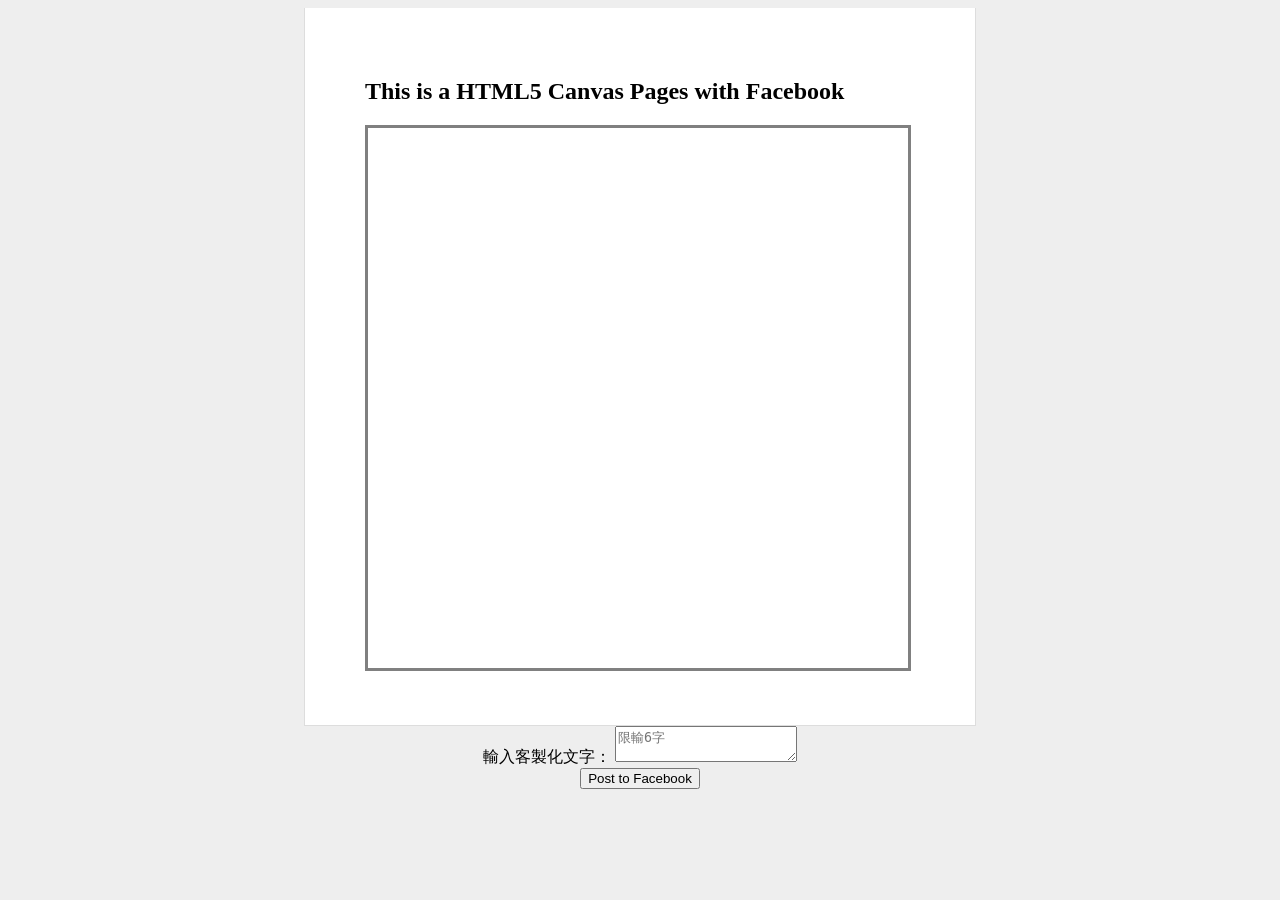
==== index.html @ f6d3c8cf "first" ====
<!doctype html>
<html>

<head>
    <meta charset="utf-8">

    <title>HTML5 Canvas & facebook</title>
    <meta name="description" content=" ">
    <meta name="viewport" content="width=device-width">
    <link rel="stylesheet" href="css/style.css">

    <script type="text/javascript" src="http://ajax.googleapis.com/ajax/libs/jquery/1.7.2/jquery.min.js"></script>

	<style>
    #canvas {border: 3px solid grey;}
    </style>
</head>

<body>
    <section id="main">
        <h2>This is a HTML5 Canvas Pages with Facebook</h2>
        <canvas width="540" height="540" id="canvas"></canvas>
    </section>
    <div class="inputtext" style="width:600px; margin:0 auto;">
        <label for="inputed">輸入客製化文字：
            <textarea name="inputed" maxlength="6" id="inputed" placeholder="限輸6字"></textarea><!-- 提供使用者輸入文字欄-->
        </label>
        <br>
        <button id="sentimg" onClick="PostImageToFacebook()">Post to Facebook</button><!-- 傳送按鈕-->
    </div>
    <div class="info"></div><!-- 訊息欄位-->

    

    <script type="text/javascript" src="js/script.js"></script>
</body>

</html>
---- css/style.css ----
/* CSS Document */

/*Parse*/

body {
    background: #eee;
    text-align: center;
    padding: 0 25px;
}

#main {
    width: 550px;
    margin: auto;
    text-align: left;
    background: white;
    padding: 50px 60px;
    border: solid #ddd;
    border-width: 0 1px 1px 1px;
}

#main h1 {
    margin-top: 0;
    font-size: 35px;
	font-family:Constantia, "Lucida Bright", "DejaVu Serif", Georgia, serif;
}



#main .error {
    border: 1px solid red;
    background: #FDEFF0;
    padding: 20px;
}

#main .success {
    margin-top: 25px;
}

#main .success code {
    font-size: 12px;
    color: green;
    line-height: 13px;
}



/*
Colorbox Core Style:
The following CSS is consistent between example themes and should not be altered.
*/
#colorbox, #cboxOverlay, #cboxWrapper{position:absolute; top:0; left:0; z-index:9999; overflow:hidden;}
#cboxWrapper {max-width:none;}
#cboxOverlay{position:fixed; width:100%; height:100%;}
#cboxMiddleLeft, #cboxBottomLeft{clear:left;}
#cboxContent{position:relative;}
#cboxLoadedContent{overflow:auto; -webkit-overflow-scrolling: touch;}
#cboxTitle{margin:0;}
#cboxLoadingOverlay, #cboxLoadingGraphic{position:absolute; top:0; left:0; width:100%; height:100%;}
#cboxPrevious, #cboxNext, #cboxClose, #cboxSlideshow{cursor:pointer;}
.cboxPhoto{float:left; margin:auto; border:0; display:block; max-width:none; -ms-interpolation-mode:bicubic;}
.cboxIframe{width:100%; height:100%; display:block; border:0; padding:0; margin:0;}
#colorbox, #cboxContent, #cboxLoadedContent{box-sizing:content-box; -moz-box-sizing:content-box; -webkit-box-sizing:content-box;}

#cboxOverlay{background:#000;}
#colorbox{outline:0;}
.cboxIframe{background:#fff;}
#cboxLoadedContent{border:5px solid #000; background:#fff;}
/*
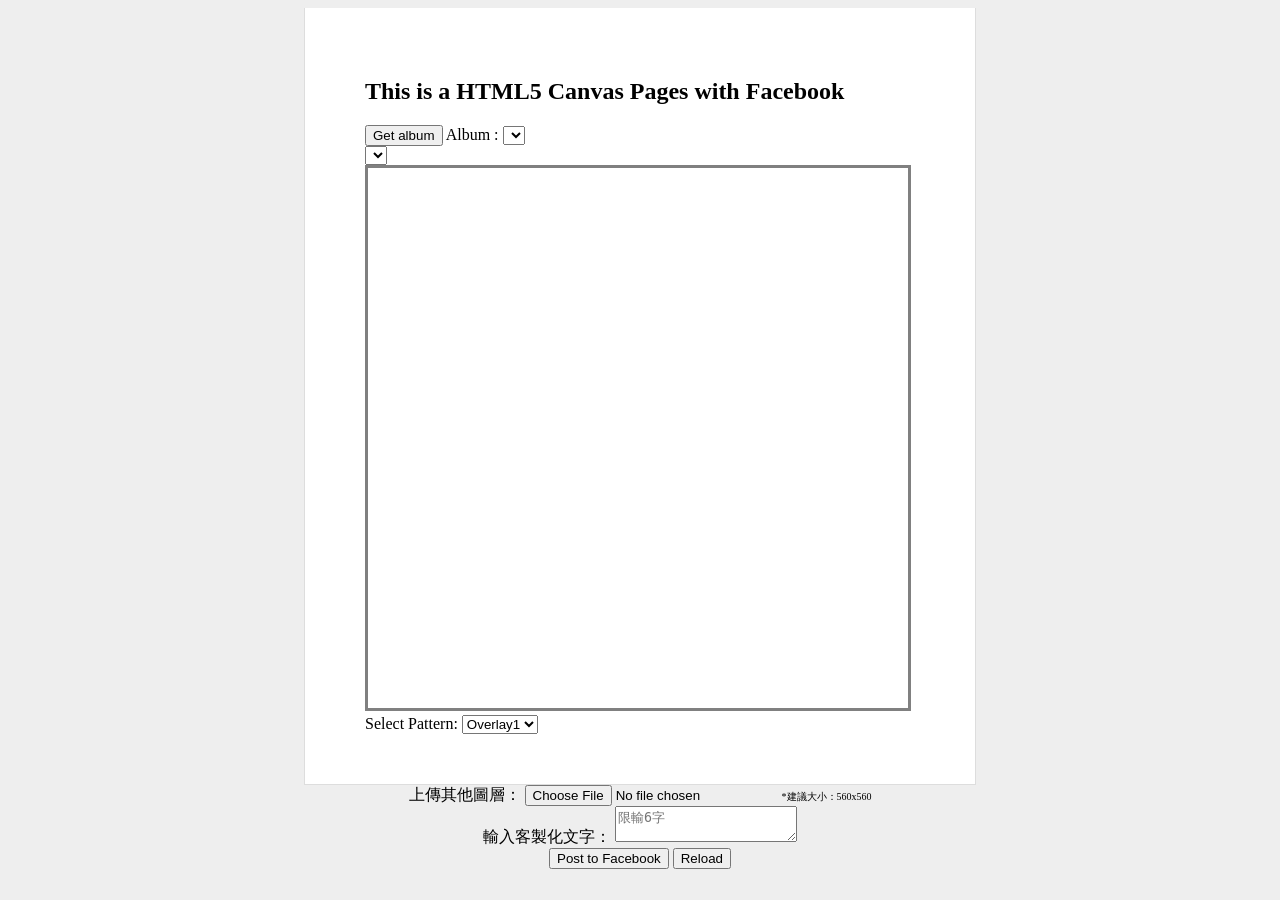
==== commit b17620f2: "6th test" ====
--- a/index.html
+++ b/index.html
@@ -19,14 +19,39 @@
 <body>
     <section id="main">
         <h2>This is a HTML5 Canvas Pages with Facebook</h2>
+        
+         <button id="albumGET" onClick="getAlbum()">Get album</button>
+            <label for='album'>Album :
+                <select name="album" id="album" title="album"></select><br>
+                <select name="photo" id="photo" title="photo"></select><br>
+            </label>
+               
+        
         <canvas width="540" height="540" id="canvas"></canvas>
+        
+         <label for='pattern'>Select Pattern:
+            <select name="pattern" id="pattern" title="pattern">
+                <option value="img/overlayback.png">Overlay1</option>
+                <option value="img/overlay2.png">Overlay2</option>
+            </select>
+            </label>
+            <div id="photoContainer"></div>
+        
+        
     </section>
     <div class="inputtext" style="width:600px; margin:0 auto;">
+        <label for="input">上傳其他圖層：
+            <input type="file" id="input" />
+        </label> <span style="font-size:10px">*建議大小：560x560</span>
+        <br>
+              
+        
         <label for="inputed">輸入客製化文字：
             <textarea name="inputed" maxlength="6" id="inputed" placeholder="限輸6字"></textarea><!-- 提供使用者輸入文字欄-->
         </label>
         <br>
         <button id="sentimg" onClick="PostImageToFacebook()">Post to Facebook</button><!-- 傳送按鈕-->
+        <input type="button" value="Reload" onClick="refreshPages()">
     </div>
     <div class="info"></div><!-- 訊息欄位-->
 
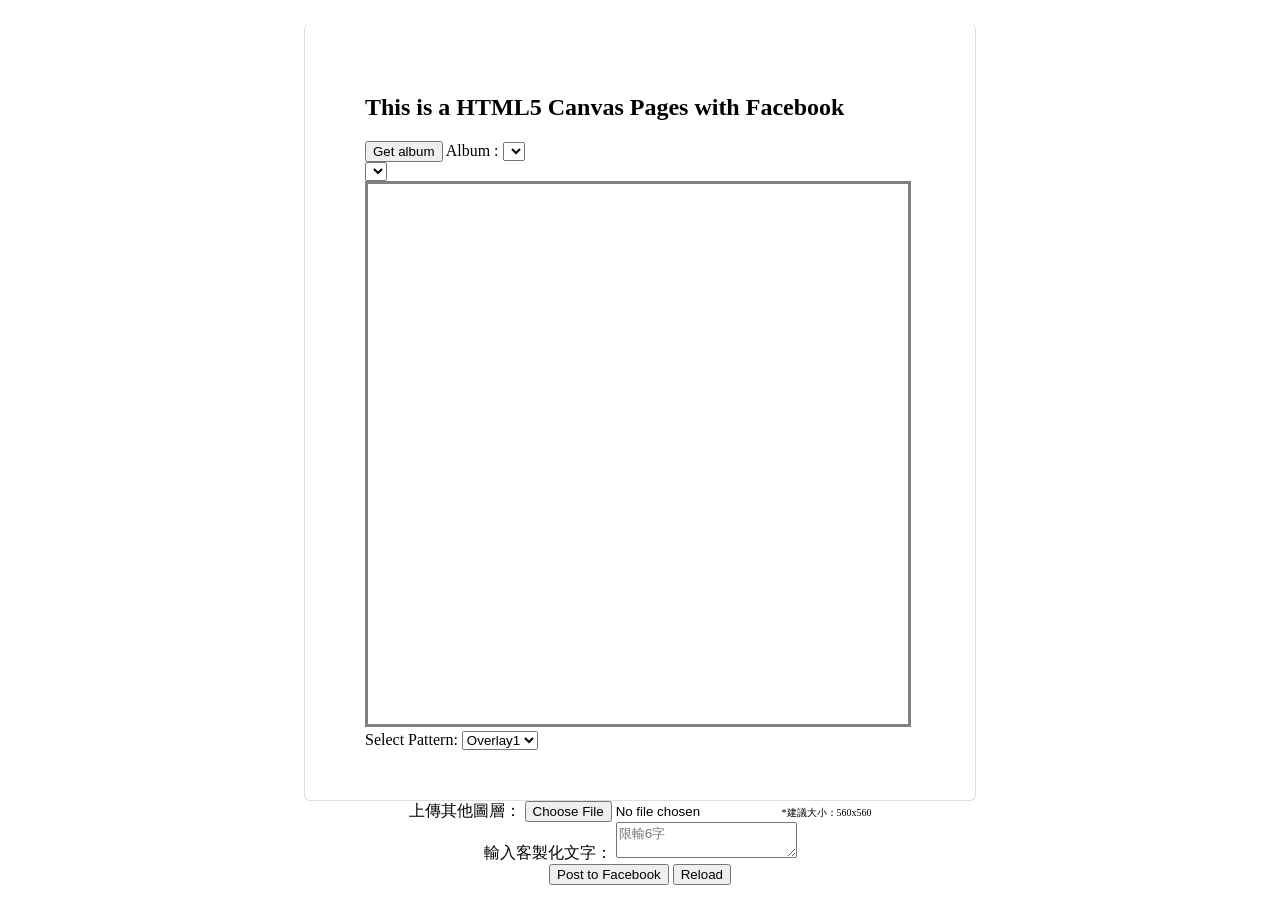
==== commit aefc1367: "10th test" ====
--- a/index.html
+++ b/index.html
@@ -17,6 +17,25 @@
 </head>
 
 <body>
+    
+    
+    <div id="fb-root"></div>
+<script>(function(d, s, id) {
+  var js, fjs = d.getElementsByTagName(s)[0];
+  if (d.getElementById(id)) return;
+  js = d.createElement(s); js.id = id;
+  js.src = "//connect.facebook.net/zh_TW/sdk.js#xfbml=1&appId=731179130279928&version=v2.0";
+  fjs.parentNode.insertBefore(js, fjs);
+}(document, 'script', 'facebook-jssdk'));</script>
+    
+    
+
+    
+    <div class="fb-share-button" data-href="http://100306062.github.io/wp2014s_hw4/" data-type="button_count"></div>
+    
+    <div class="fb-like" data-href="http://100306062.github.io/wp2014s_hw4/" data-layout="standard" data-action="like" data-show-faces="true" data-share="true"></div>
+    
+    
     <section id="main">
         <h2>This is a HTML5 Canvas Pages with Facebook</h2>
         
@@ -54,8 +73,10 @@
         <input type="button" value="Reload" onClick="refreshPages()">
     </div>
     <div class="info"></div><!-- 訊息欄位-->
-
     
+    
+    
+        
 
     <script type="text/javascript" src="js/script.js"></script>
 </body>
--- a/css/style.css
+++ b/css/style.css
@@ -6,6 +6,9 @@
     background: #eee;
     text-align: center;
     padding: 0 25px;
+	background:url(http://subtlepatterns.com/patterns/geometry.png)repeat;
+    border-radius:10px;
+    padding:1em;
 }
 
 #main {
@@ -16,6 +19,7 @@
     padding: 50px 60px;
     border: solid #ddd;
     border-width: 0 1px 1px 1px;
+	border-radius: 6px;
 }
 
 #main h1 {
